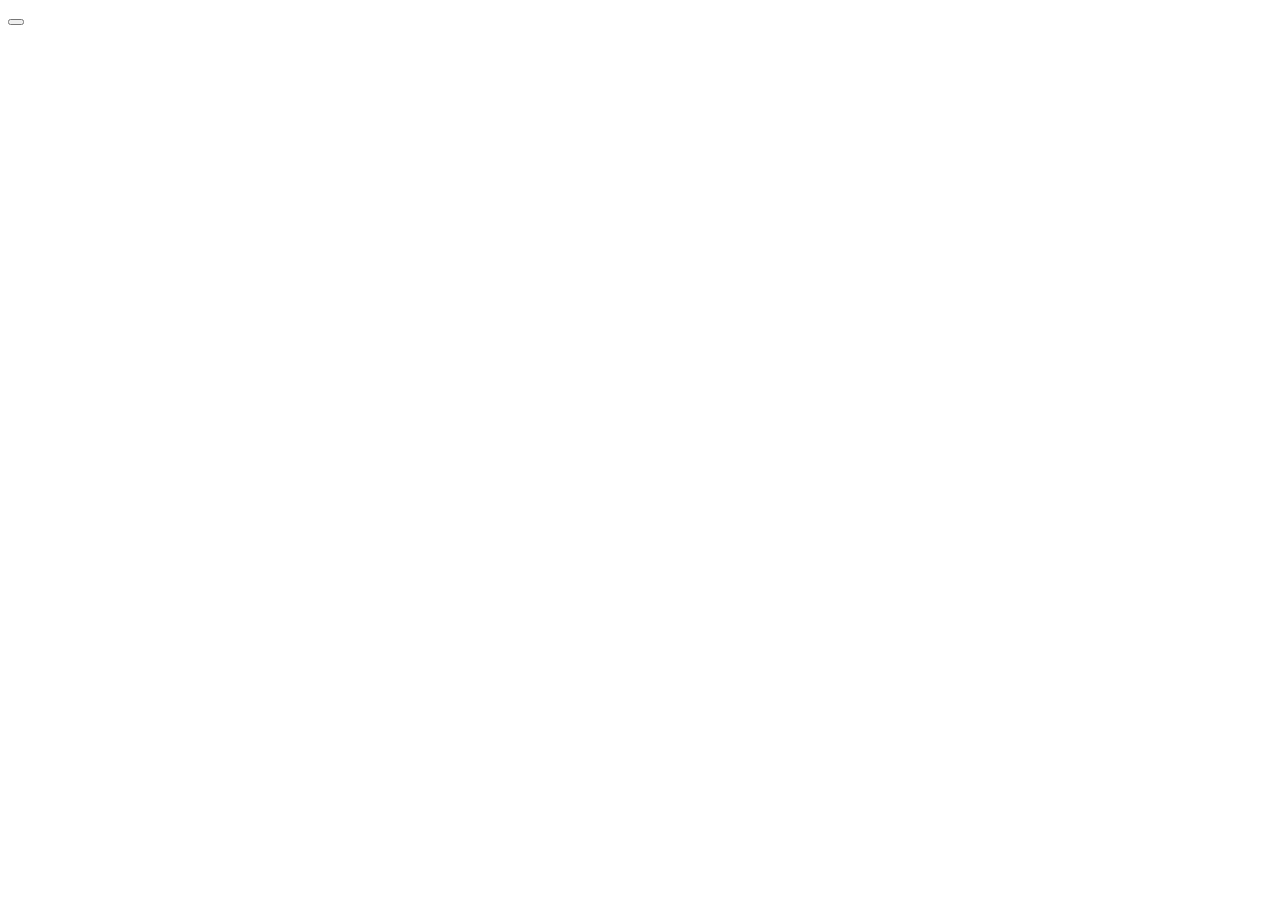
==== test.html @ 4d769164 "2 buttons added" ====
<!DOCTYPE html>
<html lang="ru">
<head>
    <meta charset="UTF-8">
    <meta name="viewport" content="width=device-width, initial-scale=1.0">
    <title>Spisok</title>
</head>
<body>
<button></button>

    
</body>
</html>
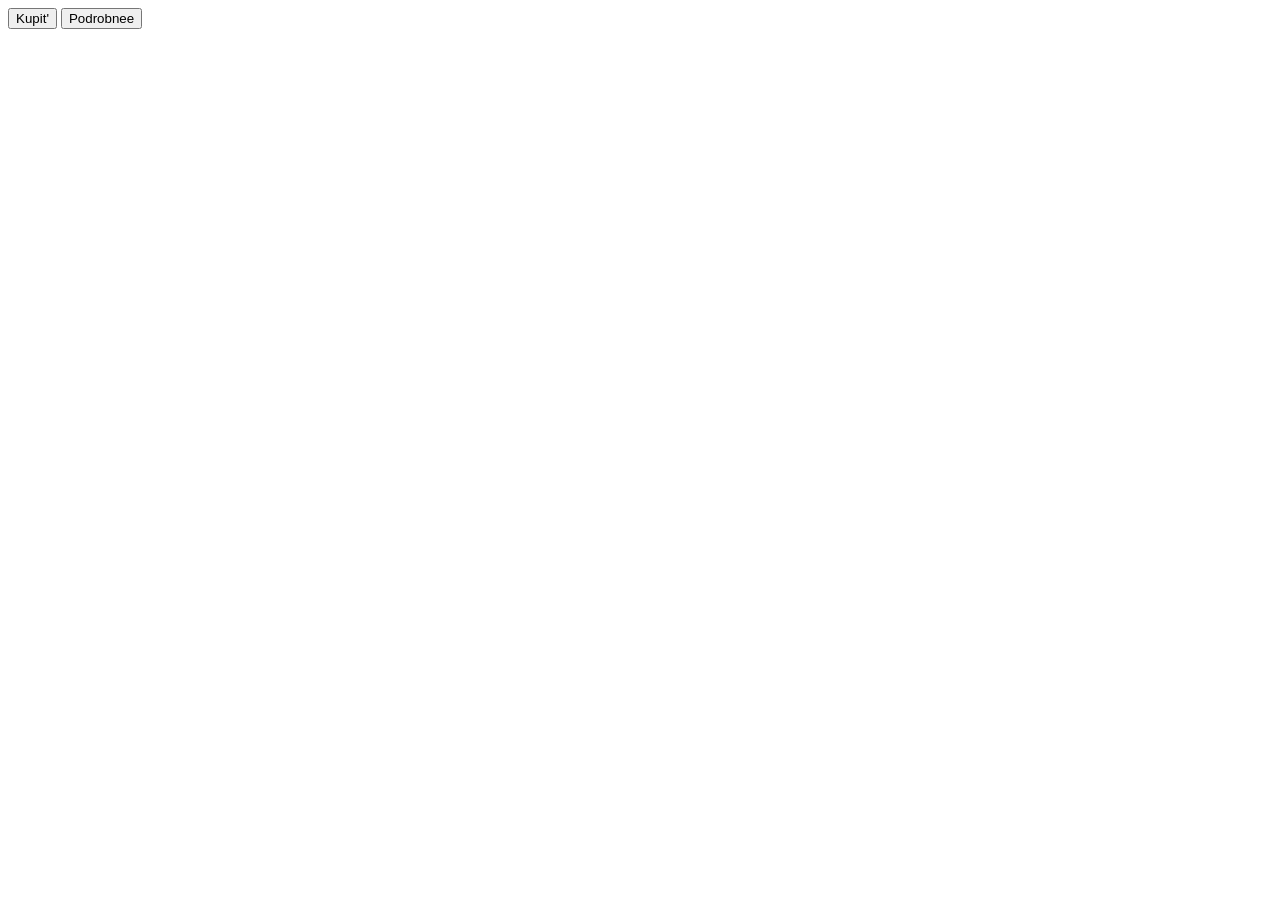
==== commit dd40dfdc: "123" ====
--- a/test.html
+++ b/test.html
@@ -4,10 +4,15 @@
     <meta charset="UTF-8">
     <meta name="viewport" content="width=device-width, initial-scale=1.0">
     <title>Spisok</title>
+    
+    
+    <link href="https://fonts.googleapis.com/css2?family=Roboto+Slab:wght@700" rel="stylesheet">
+    <link rel="stylesheet/less" href="css/button.less">
 </head>
 <body>
-<button></button>
+    <button class="btn btn-buy">Kupit'</button>
+    <button class="btn btn-more">Podrobnee</button>
 
-    
+    <script src="//cdn.jsdelivr.net/npm/less" ></script>
 </body>
 </html>
